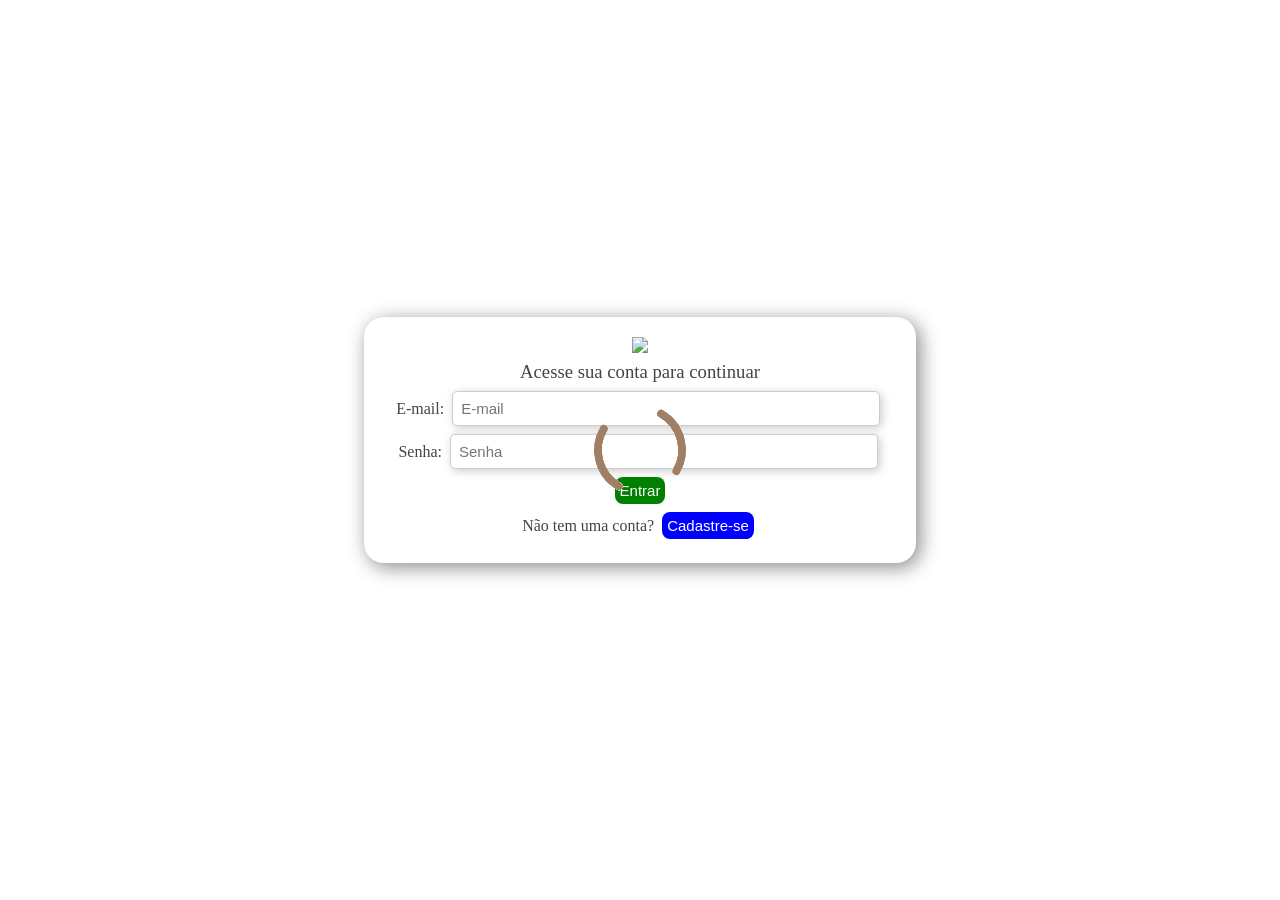
==== ToDoList/index.html @ b949ded3 "authentication!!" ====
<!DOCTYPE html>
<html lang="pt-BR">

<head>
    <meta charset="UTF-8">
    <title>ToDoList</title>
    <link rel="shortcut icon" href="img/todoListFavicon.png" type="image/x-icon">
    <link rel="stylesheet" href="css/style.css">
</head>

<body>
    <div id="app">
        <!-- Logo -->
        <div class="center">
            <img src="img/ToDoList.png">
        </div>

        <!-- Feedback de carregamento -->
        <div id="loading" class="center">
            <img src="img/loading.gif" alt="Animação de carregamento">
        </div>
        
        <!-- Conteúdo para Usuários não Logados -->
        <div id="auth"class="center">
            <!-- Forms para autenticação -->
             <form id="authForm">
                <h3 id="authFormTitle">Acesse sua conta para continuar</h3>

                <label for="email">E-mail:</label>
                <input type="email" placeholder="E-mail" id="email" required>

                <label for="password">Senha:</label>
                <input type="password" placeholder="Senha" id="password" required>

                <button type="submit" id="submitAuthForm">Entrar</button>
             </form>

            <!-- Alternar para Forms de Registro -->
             <p id="register">
                Não tem uma conta?
                <button onclick="toogleToRegister()" class="alternative">Cadastre-se</button>
             </p>

            <!-- Alternar para Forms de Acesso -->
             <p id="access" class="startHidden">
                Já tem uma conta?
                <button onclick="toogleToAccess()" class="alternative">Entrar</button>
             </p>
        </div>
    </div>

    <!-- Recursos do Firebase -->
    <script src="https://www.gstatic.com/firebasejs/7.8.1/firebase-app.js"></script>
    <script src="https://www.gstatic.com/firebasejs/7.8.1/firebase-auth.js"></script>


    <!-- Scripts -->
    <script src="js/utilis.js"></script>
    <script src="js/firebase.js"></script>
    <script src="js/auth.js"></script>

</body>
</html>
---- ToDoList/css/style.css ----
body{
    color: #444;
    font-family: Tahoma;
    display: flex;
    height: 96vh;
}

#app {
    width: 512px;
    margin: auto;
    box-shadow: 4px 4px 20px #888;
    padding: 20px;
    border-radius: 20px;
}

.center {
    text-align: center;
}

.startHidden {
    display: none;
}

h3 {
    margin: 4px;
    font-weight: normal;
}

input {
    width: 80%;
    margin: 4px;
    padding: 8px;
    font-size: 15px;
    border-radius: 5px;
    border: 1px solid #ccc;
    box-shadow: 2px 2px 10px #ccc;
    outline-color: #000000;
}

button {
    background-color: green;
    font-size: 15px;
    color: white;
    padding: 5px;
    margin: 4px;
    border-radius: 8px;
    border: none;
    outline: none;
}

button:hover {
    opacity: 0.8;
    cursor: pointer;
}

p {
    margin: 0;
}

.alternative {
    background-color: blue;
}

#loading {
    position: absolute;
    top: calc(50% - 100px);
    left: calc(50% - 100px);
    z-index: 1;
}
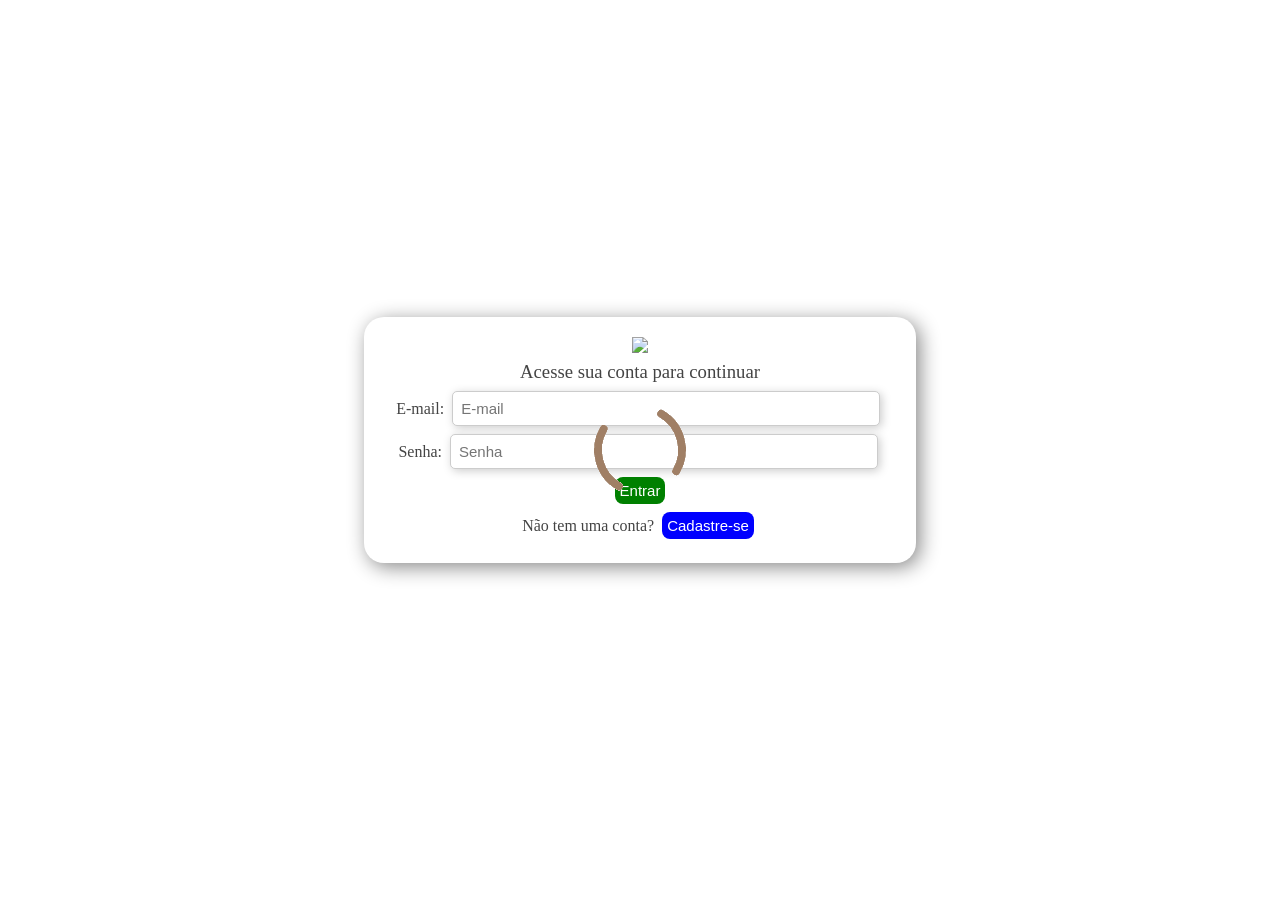
==== commit 34fe5bcc: "e-mail verification!" ====
--- a/ToDoList/index.html
+++ b/ToDoList/index.html
@@ -47,6 +47,19 @@
                 <button onclick="toogleToAccess()" class="alternative">Entrar</button>
              </p>
         </div>
+        
+        <!-- Conteúdo para Usuários Logados -->
+        <div id="userContent" class="startHidden">
+            <hr>
+            <div id="userInfo" class="center">
+                <p id="userEmail"></p>
+                <p id="emailVerified"></p>
+                <div id="sendEmailVerificationDiv">
+                    <button class="alternative" onclick="sendEmailVerification()">Verificar E-mail</button>
+                </div>
+                <button class="alternative" onclick="signOut()">Sair</button>
+            </div>
+        </div>
     </div>
 
     <!-- Recursos do Firebase -->
